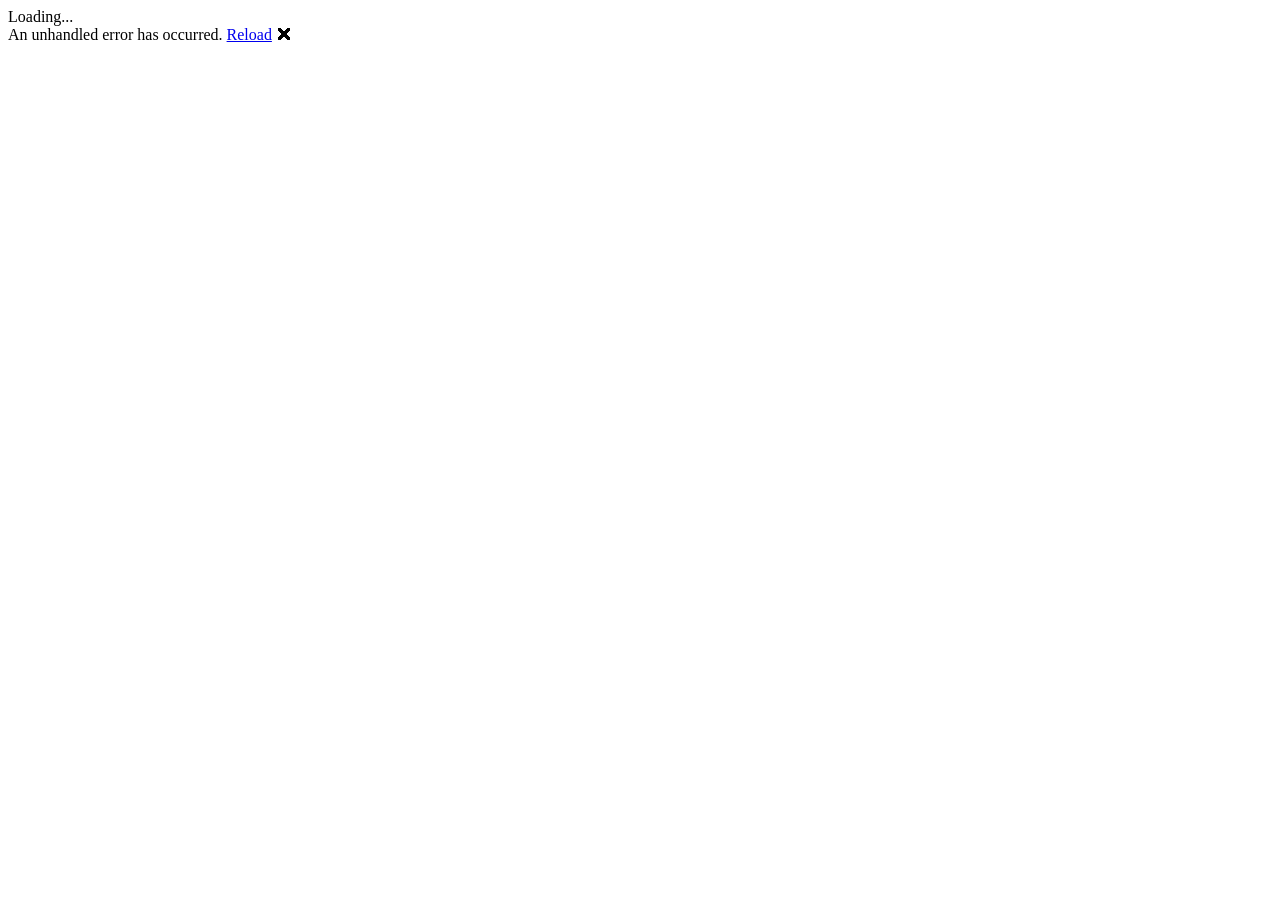
==== src/Groot.App/wwwroot/index.html @ 3798395c "Scaffold solution: Core engines with tests, MudBlazor UI lib, WASM and MAUI heads, infra Groot.sln w" ====
<!DOCTYPE html>
<html lang="en">
<head>
    <meta charset="utf-8" />
    <meta name="viewport" content="width=device-width, initial-scale=1.0, maximum-scale=1.0, user-scalable=no, viewport-fit=cover" />
    <title>Groot.App</title>
    <base href="/" />
    <link rel="stylesheet" href="lib/bootstrap/dist/css/bootstrap.min.css" />
    <link rel="stylesheet" href="app.css" />
    <link rel="stylesheet" href="Groot.App.styles.css" />
    <link rel="icon" href="data:,">
</head>

<body>

    <div class="status-bar-safe-area"></div>

    <div id="app">Loading...</div>

    <div id="blazor-error-ui" data-nosnippet>
        An unhandled error has occurred.
        <a href="." class="reload">Reload</a>
        <span class="dismiss">🗙</span>
    </div>

    <script src="_framework/blazor.webview.js" autostart="false"></script>

</body>

</html>
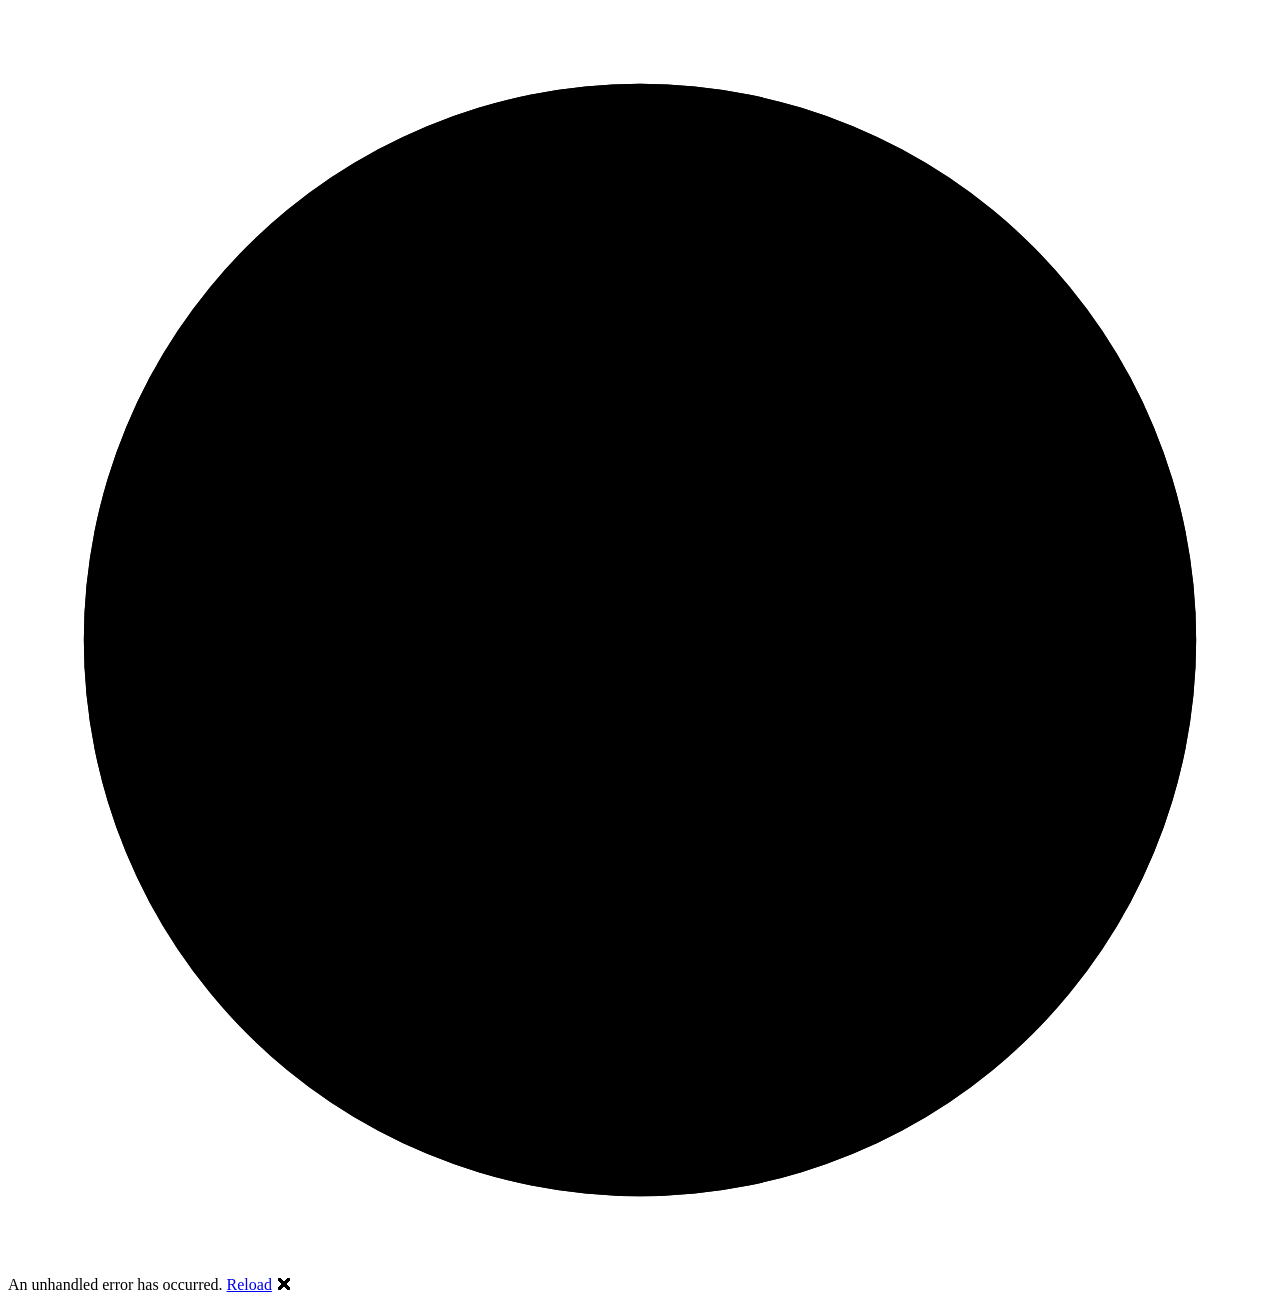
==== commit e64b7c3c: "fix(app): the phone head is navigable, speaks the chosen language, and boots like the web The MAUI a" ====
--- a/src/Groot.App/wwwroot/index.html
+++ b/src/Groot.App/wwwroot/index.html
@@ -2,11 +2,16 @@
 <html lang="en">
 <head>
     <meta charset="utf-8" />
-    <meta name="viewport" content="width=device-width, initial-scale=1.0, maximum-scale=1.0, user-scalable=no, viewport-fit=cover" />
-    <title>Groot.App</title>
+    <meta name="viewport" content="width=device-width, initial-scale=1.0, viewport-fit=cover" />
+    <title>Groot</title>
     <base href="/" />
-    <link rel="stylesheet" href="lib/bootstrap/dist/css/bootstrap.min.css" />
+    <link rel="preconnect" href="https://fonts.googleapis.com" />
+    <link rel="preconnect" href="https://fonts.gstatic.com" crossorigin />
+    <link href="https://fonts.googleapis.com/css2?family=Fraunces:opsz,wght@9..144,500;9..144,700;9..144,900&family=Public+Sans:wght@400;600;700&display=swap" rel="stylesheet" />
+    <link rel="stylesheet" href="_content/MudBlazor/MudBlazor.min.css" />
     <link rel="stylesheet" href="app.css" />
+    <link rel="stylesheet" href="_content/Groot.UI/tokens.css" />
+    <link rel="stylesheet" href="_content/Groot.UI/boot-loader.css" />
     <link rel="stylesheet" href="Groot.App.styles.css" />
     <link rel="icon" href="data:,">
 </head>
@@ -15,7 +20,20 @@
 
     <div class="status-bar-safe-area"></div>
 
-    <div id="app">Loading...</div>
+    <div id="app">
+        <div class="g-boot">
+            <svg class="g-boot-rings" viewBox="0 0 100 100" aria-hidden="true" focusable="false">
+                <line class="g-bar" x1="14%" y1="50%" x2="86%" y2="50%" />
+                <circle class="g-ring g-ring-2 g-plate g-far" cx="50%" cy="50%" r="30%" />
+                <circle class="g-ring g-ring-2 g-plate g-near" cx="50%" cy="50%" r="30%" />
+                <circle class="g-ring g-ring-1 g-plate g-far" cx="50%" cy="50%" r="17%" />
+                <circle class="g-ring g-ring-1 g-plate g-near" cx="50%" cy="50%" r="17%" />
+                <circle class="g-ring-track" cx="50%" cy="50%" r="44%" />
+                <circle class="g-ring-progress" cx="50%" cy="50%" r="44%" />
+                <circle class="g-pith" cx="50%" cy="50%" r="3.5%" />
+            </svg>
+        </div>
+    </div>
 
     <div id="blazor-error-ui" data-nosnippet>
         An unhandled error has occurred.
@@ -23,6 +41,7 @@
         <span class="dismiss">🗙</span>
     </div>
 
+    <script src="_content/MudBlazor/MudBlazor.min.js"></script>
     <script src="_framework/blazor.webview.js" autostart="false"></script>
 
 </body>
--- a/src/Groot.App/wwwroot/app.css
+++ b/src/Groot.App/wwwroot/app.css
@@ -0,0 +1,61 @@
+/* Groot App (MAUI head) — chrome base. MudBlazor supplies the component skin (see
+   GrootTheme); signature components and pages use the Groot tokens from _content/Groot.UI/tokens.css. */
+
+html, body {
+    margin: 0;
+    padding: 0;
+}
+
+body {
+    color: var(--g-ink, #26301f);
+}
+
+h1:focus {
+    outline: none;
+}
+
+#blazor-error-ui {
+    color-scheme: light only;
+    background: lightyellow;
+    bottom: 0;
+    box-shadow: 0 -1px 2px rgba(0, 0, 0, 0.2);
+    box-sizing: border-box;
+    display: none;
+    left: 0;
+    padding: 0.6rem 1.25rem 0.7rem 1.25rem;
+    position: fixed;
+    width: 100%;
+    z-index: 1000;
+}
+
+    #blazor-error-ui .dismiss {
+        cursor: pointer;
+        position: absolute;
+        right: 0.75rem;
+        top: 0.5rem;
+    }
+
+.blazor-error-boundary {
+    background: url([data-uri]) no-repeat 1rem/1.8rem, #b32121;
+    padding: 1rem 1rem 1rem 3.7rem;
+    color: white;
+}
+
+    .blazor-error-boundary::after {
+        content: "An error has occurred."
+    }
+
+.status-bar-safe-area {
+    display: none;
+}
+
+@supports (-webkit-touch-callout: none) {
+    .status-bar-safe-area {
+        display: flex;
+        position: sticky;
+        top: 0;
+        height: env(safe-area-inset-top);
+        width: 100%;
+        z-index: 1;
+    }
+}
